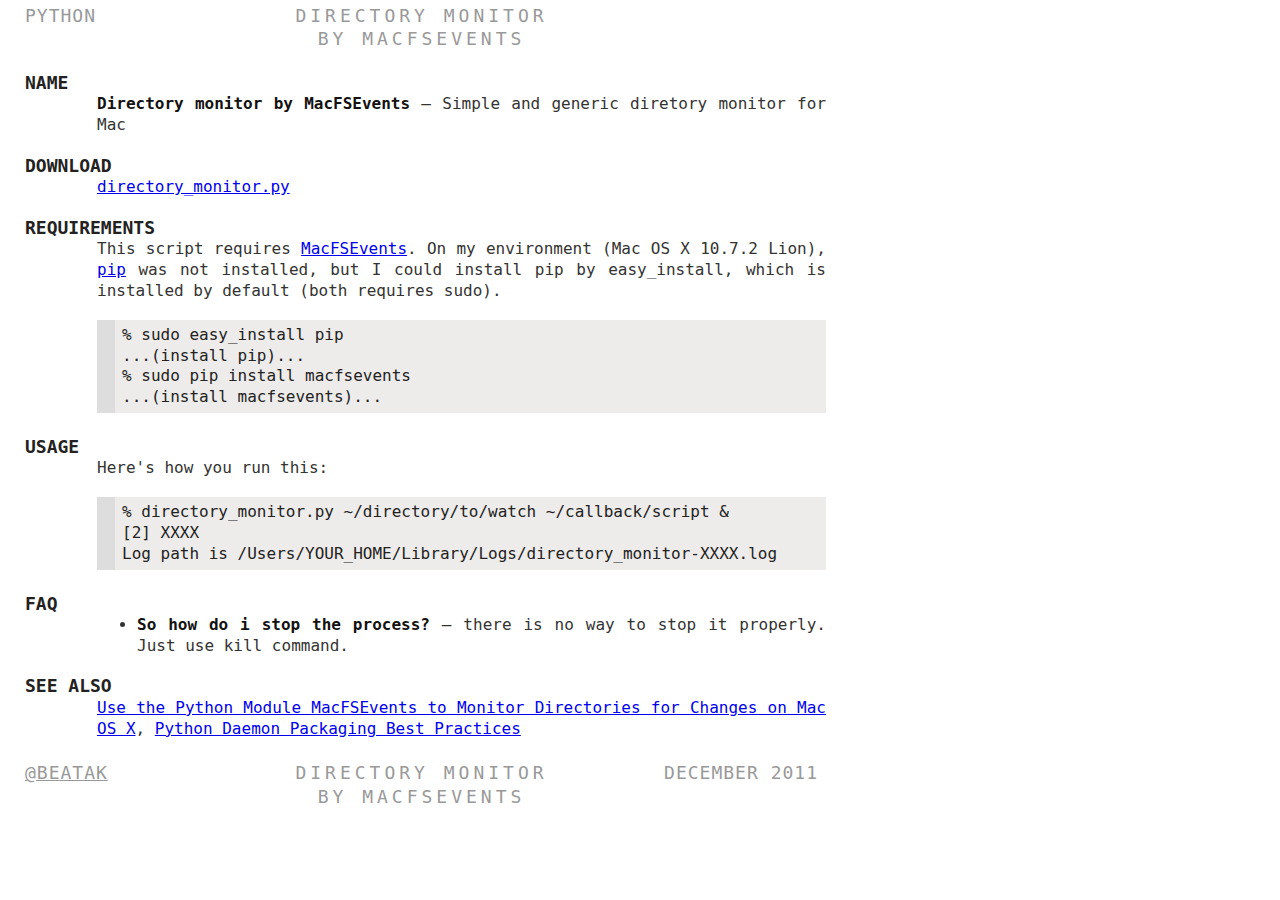
==== 2012-12-29/index.html @ 80b141da "directory monitor python" ====
<!DOCTYPE html>
<html>
  <head>
    <title>Simple and generic diretory monitor for Mac</title>
    <link rel="stylesheet" href="man.css" type="text/css" />
  </head>
  <body>

<div id='man'>

<h1 class='man-title'>Simple and generic diretory monitor for Mac</h1>

<ol class='head man'>
  <li class='tl'>Python</li>
  <li class='tc'>Directory monitor by MacFSEvents</li>
  <li class='tr'>&nbsp;</li>
</ol>

<h2 id='NAME'>NAME</h2>

<p><code>Directory monitor by MacFSEvents</code> &mdash; Simple and generic diretory monitor for Mac</p>

<h2>DOWNLOAD</h2>

<p><a href="directory_monitor.py">directory_monitor.py</a></p>

<h2>REQUIREMENTS</h2>

<p>This script requires <a href="http://pypi.python.org/pypi/MacFSEvents">MacFSEvents</a>. On my environment (Mac OS X 10.7.2 Lion), <a href="http://pypi.python.org/pypi/pip">pip</a> was not installed, but I could install pip by easy_install, which is installed by default (both requires sudo).</p>

<pre><code>% sudo easy_install pip
...(install pip)...
% sudo pip install macfsevents
...(install macfsevents)...</code></pre>

<h2>USAGE</h2>

<p>Here's how you run this:</p>

<pre><code>% directory_monitor.py ~/directory/to/watch ~/callback/script &
[2] XXXX
Log path is /Users/YOUR_HOME/Library/Logs/directory_monitor-XXXX.log</code></pre>

<h2>FAQ</h2>

<ul>
  <li>
    <code>So how do i stop the process?</code>
    &mdash; there is no way to stop it properly. Just use kill command.
  </li>
</ul>

<h2>SEE ALSO</h2>

<p>
  <a href="http://blog.philippklaus.de/2011/08/use-the-python-module-macfsevents-to-monitor-directories-for-changes-on-mac-os-x/">Use the Python Module MacFSEvents to Monitor Directories for Changes on Mac OS X</a>, <a href="http://stackoverflow.com/questions/588749/python-daemon-packaging-best-practices">Python Daemon Packaging Best Practices</a>
</p>

<ol class='foot man'>
  <li class='tl'><a href="http://twitter.com/beatak">@beatak</a></li>
  <li class='tc'>Directory monitor by MacFSEvents</li>
  <li class='tr'>December 2011</li>
</ol>

</div>

  </body>
</html>
---- 2012-12-29/man.css ----
body {margin:0}
#man, #man code, #man pre, #man tt, #man kbd, #man samp {
    font-family:consolas,monospace;
    font-size:16px;
    line-height:1.3;
    color:#343331;
    background:#fff; }
#man { max-width:89ex; text-align:justify; margin:0 25px 25px 25px }
#man h1, #man h2, #man h3 { color:#232221;clear:left }
#man h1 { font-size:28px; margin:15px 0 30px 0; text-align:center }
#man h2 { font-size:18px; margin-bottom:0; margin-top:10px; line-height:1.3; }
#man h3 { font-size:16px; margin:0 0 0 4ex; }
#man p, #man ul, #man ol, #man dl, #man pre { margin:0 0 18px 0; }
#man pre {
    color:#333231;
    background:#edeceb;
    padding:5px 7px;
    margin:0px 0 20px 0;
    border-left:2ex solid #ddd}
#man pre + h2, #man pre + h3 {
    margin-top:22px;
}
#man h2 + pre, #man h3 + pre {
    margin-top:5px;
}
#man > p, #man > ul, #man > ol, #man > dl, #man > pre { margin-left:8ex; }
#man dt { margin:0; clear:left }
#man dt.flush { float:left; width:8ex }
#man dd { margin:0 0 0 9ex }
#man code, #man strong, #man b { font-weight:bold; color:#131211; }
#man pre code { font-weight:normal; color:#232221; background:inherit }
#man em, var, u {
    font-style:normal; color:#333231; border-bottom:1px solid #999; }
#man h1.man-title { display:none; }
#man ol.man, #man ol.man li { margin:2px 0 10px 0; padding:0;
                              float:left; width:33%; list-style-type:none;
                              text-transform:uppercase; font-size:18px; color:#999;
                              letter-spacing:1px;}
#man ol.man { width:100%; }
#man ol.man li.tl { text-align:left }
#man ol.man li.tc { text-align:center;letter-spacing:4px }
#man ol.man li.tr { text-align:right }
#man ol.man a { color:#999 }
#man ol.man a:hover { color:#333231 }
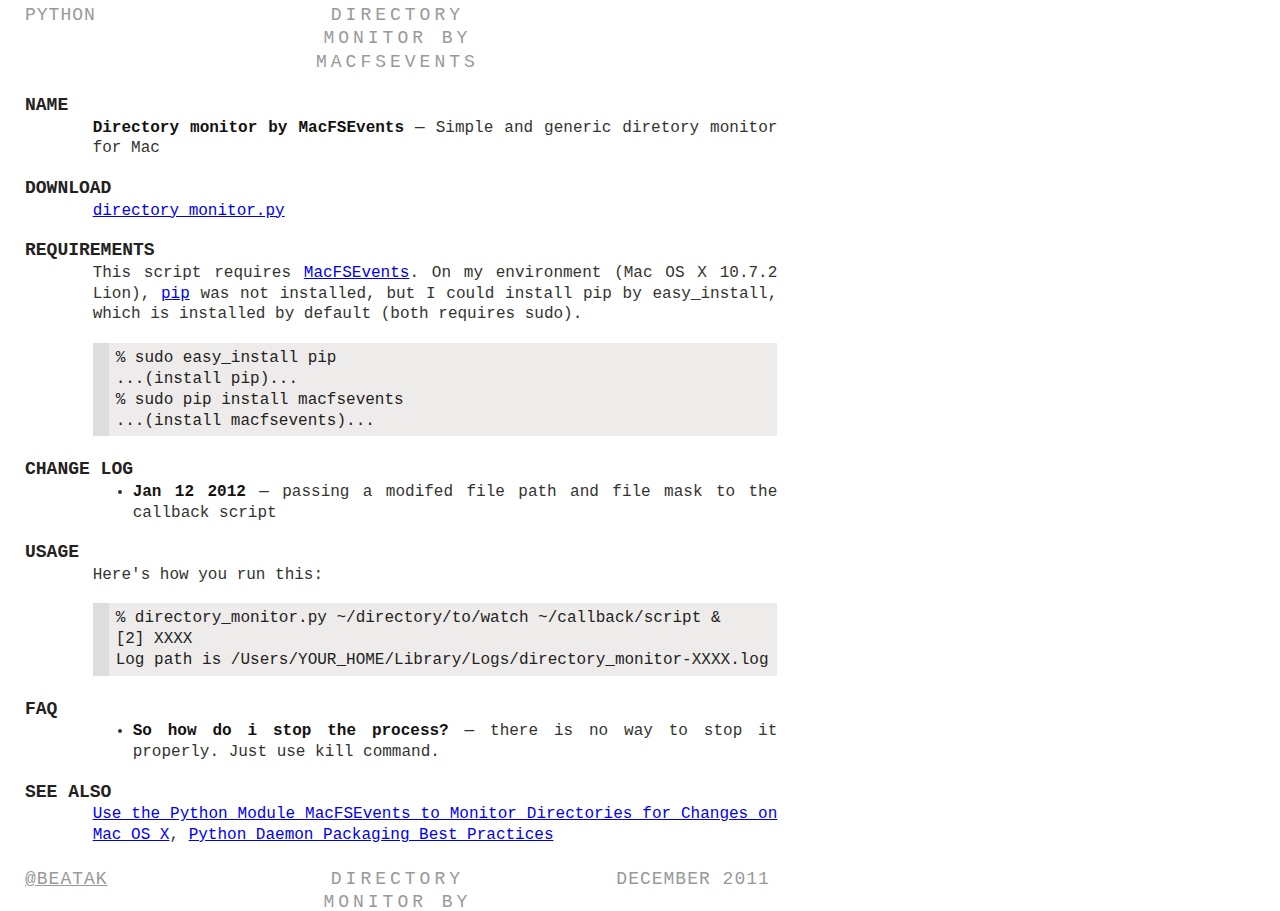
==== commit 098fe86d: "better callback handling" ====
--- a/2012-12-29/index.html
+++ b/2012-12-29/index.html
@@ -33,6 +33,15 @@
 % sudo pip install macfsevents
 ...(install macfsevents)...</code></pre>
 
+<h2>CHANGE LOG</h2>
+
+<ul>
+  <li>
+    <code>Jan 12 2012</code>
+    &mdash; passing a modifed file path and file mask to the callback script 
+  </li>
+</ul>
+
 <h2>USAGE</h2>
 
 <p>Here's how you run this:</p>
